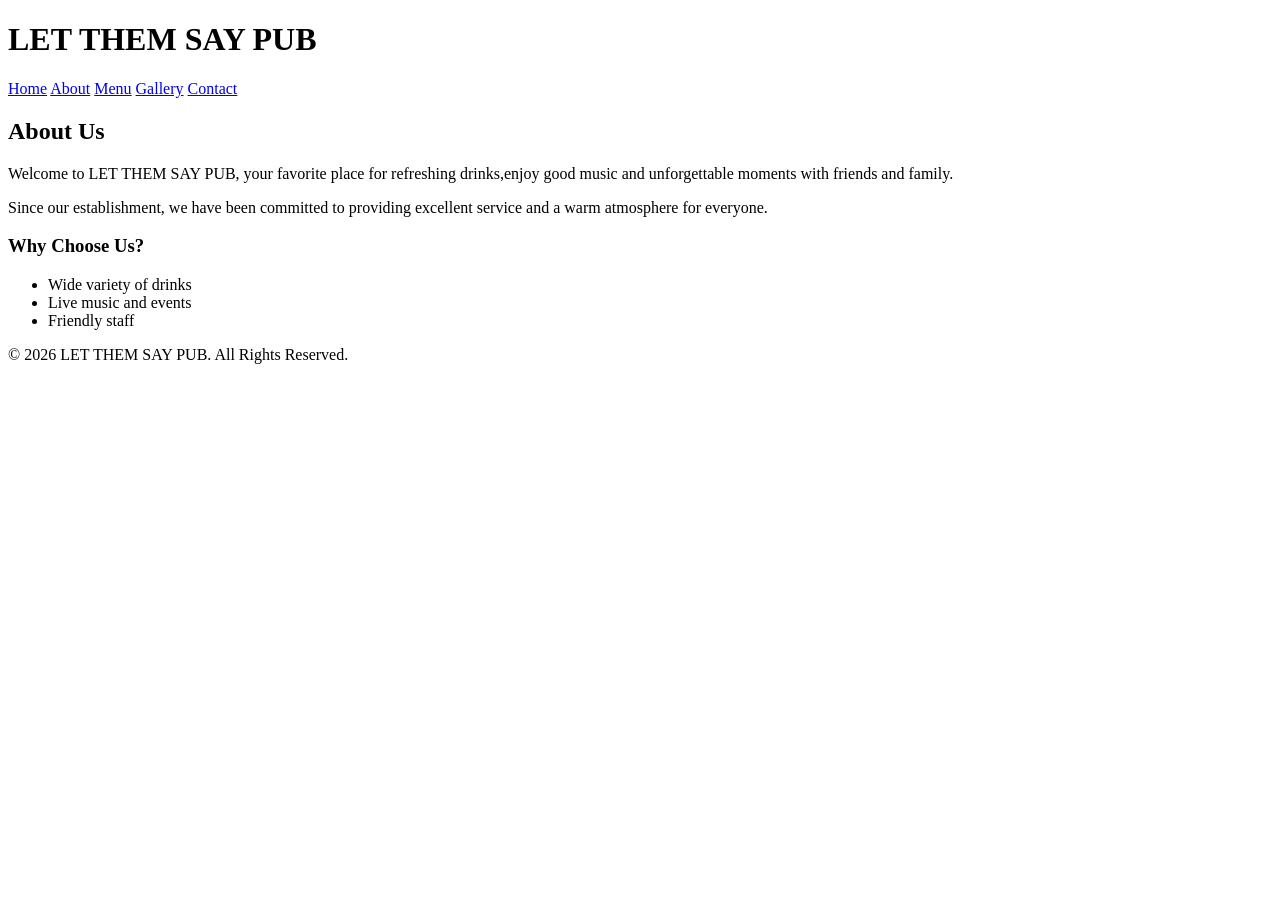
==== about.html @ 693a20b5 "Add files via upload" ====
<!DOCTYPE html>
<html lang="en">
<head>
    <meta charset="UTF-8">
    <meta name="viewport" content="width=device-width, initial-scale=1.0">
    <title>About Us - LET THEM SAY PUB</title>
    <link rel="stylesheet" href="css/style.css">
</head>
<body>

<header>
    <h1>LET THEM SAY PUB</h1>
    <nav>
        <a href="index.html">Home</a>
        <a href="about.html">About</a>
        <a href="menu.html">Menu</a>
        <a href="gallery.html">Gallery</a>
        <a href="contact.html">Contact</a>
    </nav>
</header>

<section class="about">
    <h2>About Us</h2>
    <p>
        Welcome to LET THEM SAY PUB, your favorite place for
        refreshing drinks,enjoy good music and unforgettable moments with friends and family.
    </p>

    <p>
        Since our establishment, we have been committed to providing
        excellent service and a warm atmosphere for everyone.
    </p>

    <h3>Why Choose Us?</h3>
    <ul>
        <li>Wide variety of drinks</li>
        <li>Live music and events</li>
        <li>Friendly staff</li>
    </ul>
</section>

<footer>
    <p>&copy; 2026 LET THEM SAY PUB. All Rights Reserved.</p>
</footer>

</body>
</html>
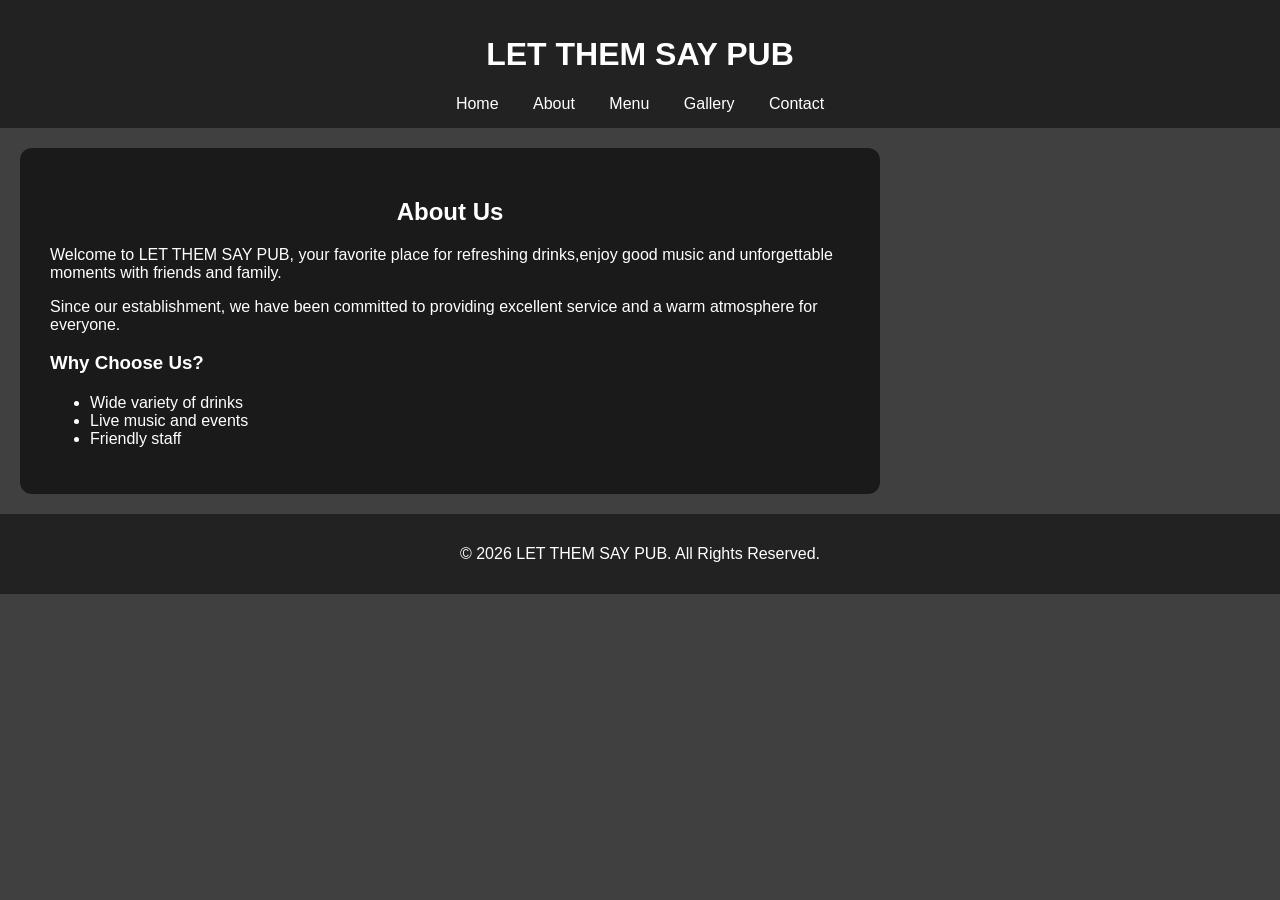
==== commit 7011c760: "Add files via upload" ====
--- a/about.html
+++ b/about.html
@@ -4,9 +4,9 @@
     <meta charset="UTF-8">
     <meta name="viewport" content="width=device-width, initial-scale=1.0">
     <title>About Us - LET THEM SAY PUB</title>
-    <link rel="stylesheet" href="css/style.css">
+    <link rel="stylesheet" href="style.css">
 </head>
-<body>
+<body class="about-page"></body>
 
 <header>
     <h1>LET THEM SAY PUB</h1>
--- a/style.css
+++ b/style.css
@@ -0,0 +1,341 @@
+body {
+    margin: 0;
+    font-family: Arial, sans-serif;
+}
+
+header {
+    background: #222;
+    color: white;
+    padding: 15px;
+    text-align: center;
+}
+
+nav {
+    margin-top: 10px;
+}
+
+nav a {
+    color: white;
+    text-decoration: none;
+    margin: 0 15px;
+}
+
+.hero {
+    text-align: center;
+    padding: 100px 20px;
+    background: #f4f4f4;
+}
+
+button {
+    padding: 10px 20px;
+    cursor: pointer;
+}
+
+.about {
+    padding: 40px;
+    max-width: 800px;
+    margin: auto;
+}
+
+.about h2 {
+    text-align: center;
+}
+
+.about ul {
+    margin-top: 20px;
+}
+
+/* GALLERY */
+
+.gallery {
+    padding: 40px;
+    text-align: center;
+}
+
+.gallery-container {
+    display: flex;
+    flex-wrap: wrap;
+    justify-content: center;
+    gap: 15px;
+}
+
+.gallery-container img {
+    width: 300px;
+    height: 200px;
+    object-fit: cover;
+    border-radius: 10px;
+    border: 3px solid red;
+}
+
+.gallery-container img:hover {
+    transform: scale(1.05);
+    transition: 0.3s;
+}
+
+/* CONTACT */
+
+.contact {
+    max-width: 600px;
+    margin: auto;
+    padding: 40px;
+}
+
+.contact form {
+    display: flex;
+    flex-direction: column;
+    gap: 10px;
+}
+
+.contact input,
+.contact textarea {
+    padding: 10px;
+}
+
+.contact button {
+    padding: 12px;
+    cursor: pointer;
+}
+
+/* HOURS */
+
+.hours {
+    list-style: none;
+    padding: 0;
+}
+
+.hours li {
+    margin: 10px 0;
+}
+
+/* FOOTER */
+
+footer {
+    background: #222;
+    color: white;
+    text-align: center;
+    padding: 15px;
+    margin-top: 20px;
+}
+
+/* MOBILE */
+
+@media screen and (max-width: 768px) {
+
+    nav {
+        display: flex;
+        flex-direction: column;
+        gap: 10px;
+    }
+
+    .gallery-container img {
+        width: 90%;
+        height: 180px;
+    }
+}
+.logo {
+    width: 250px;
+    max-width: 90%;
+    height: auto;
+    display: block;
+    margin: 20px auto;
+}
+.logo {
+    width: 180px;
+    height: auto;
+    display: block;
+    margin: 0 auto;
+}
+@media screen and (max-width: 768px) {
+
+    .logo {
+        width: 120px;
+    }
+
+    nav {
+        display: flex;
+        flex-direction: column;
+        gap: 10px;
+    }
+
+    h1 {
+        font-size: 32px;
+    }
+
+    .hero {
+        padding: 50px 20px;
+    }
+
+    .gallery-container img {
+        width: 90%;
+        max-width: 250px;
+        height: 150px;
+        object-fit: cover;
+        display: block;
+        margin: 0 auto;
+    }
+}
+/* Mobile Responsive */
+@media screen and (max-width: 768px) {
+
+    .logo {
+        width: 150px;
+        height: auto;
+    }
+
+    h1 {
+        font-size: 32px;
+    }
+
+    nav {
+        display: flex;
+        flex-direction: column;
+        gap: 10px;
+    }
+
+    .hero {
+        padding: 40px 15px;
+    }
+
+    .gallery-container img {
+        width: 90%;
+        max-width: 250px;
+        height: 150px;
+        object-fit: cover;
+        display: block;
+        margin: 0 auto;
+    }
+}
+.contact-page{
+    background: linear-gradient(
+        rgba(0,0,0,0.85),
+        rgba(0,0,0,0.85)
+    ),
+    url("images/pub1.jpg");
+
+    background-size: cover;
+    background-position: center;
+    background-attachment: fixed;
+
+    color: white;
+    min-height: 100vh;
+    padding: 40px 20px;
+}
+
+.contact-page h2,
+.contact-page h3{
+    color: #d4a017;
+    text-align: center;
+}
+
+.contact-page p,
+.contact-page li{
+    color: white;
+}
+
+.contact-page form{
+    background: rgba(0,0,0,0.7);
+    border: 2px solid #d4a017;
+    border-radius: 15px;
+    padding: 20px;
+}
+
+.contact-page input,
+.contact-page textarea{
+    width: 100%;
+    padding: 12px;
+    margin-bottom: 10px;
+    background: #111;
+    border: 1px solid #d4a017;
+    color: white;
+    border-radius: 8px;
+}
+
+.contact-page button{
+    width: 100%;
+    padding: 15px;
+    background: #d4a017;
+    color: black;
+    border: none;
+    border-radius: 8px;
+    font-size: 18px;
+    font-weight: bold;
+    cursor: pointer;
+}
+
+.contact-page button:hover{
+    background: #f0b93a;
+}
+.contact-page{
+    background: linear-gradient(
+        rgba(0,0,0,0.85),
+        rgba(0,0,0,0.85)
+    ),
+    url("images/contact-bg.jpg");
+
+    background-size: cover;
+    background-position: center;
+    background-repeat: no-repeat;
+    background-attachment: fixed;
+
+    color: white;
+    min-height: 100vh;
+}
+.about-page{
+    background:
+        linear-gradient(
+            rgba(0,0,0,0.75),
+            rgba(0,0,0,0.75)
+        ),
+        url("images/about-bg.jpg");
+
+    background-size: cover;
+    background-position: center;
+    background-attachment: fixed;
+    color: white;
+    min-height: 100vh;
+}
+
+.about-page h1,
+.about-page h2,
+.about-page h3,
+.about-page p,
+.about-page li{
+    color: white;
+}
+
+.about-page section{
+    background: rgba(0,0,0,0.6);
+    padding: 30px;
+    border-radius: 10px;
+    margin: 20px;
+}
+.about-page{
+    background:
+    linear-gradient(
+        rgba(0,0,0,0.75),
+        rgba(0,0,0,0.75)
+    ),
+    url("images/about-bg.jpg");
+
+    background-size: cover;
+    background-position: center;
+    background-attachment: fixed;
+    color: white;
+    min-height: 100vh;
+}
+
+.about-page h1,
+.about-page h2,
+.about-page h3,
+.about-page p,
+.about-page li,
+.about-page a{
+    color: white;
+}
+
+.about-page section{
+    background: rgba(0,0,0,0.6);
+    padding: 30px;
+    border-radius: 12px;
+    margin: 20px;
+}
